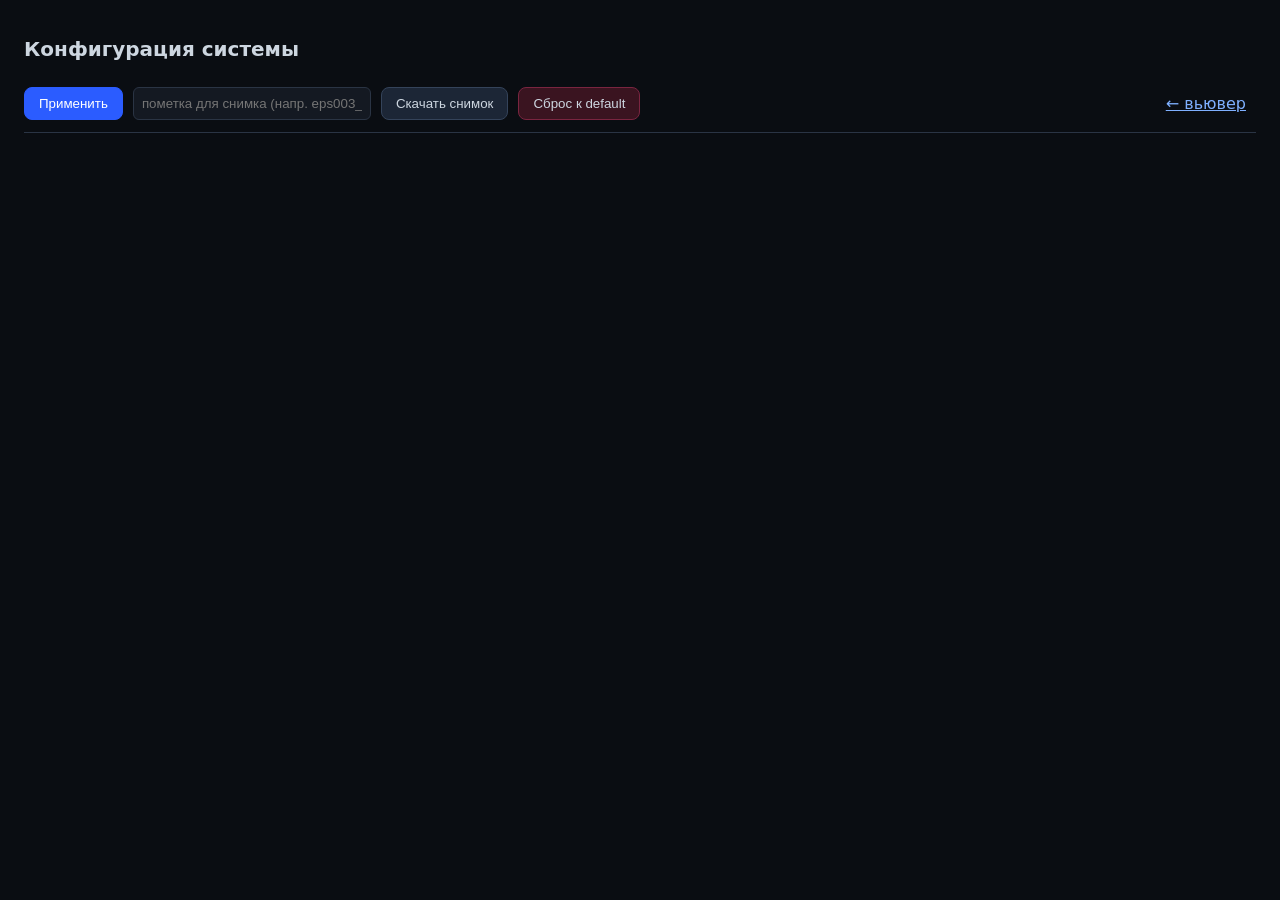
==== ui/config.html @ 7470f2e3 "Добавил отдельную страницу - работа с конфигом, версионирование" ====
<!DOCTYPE html>
<html lang="ru">
<head>
  <meta charset="UTF-8">
  <title>Конфиг — Bin-Picking</title>
  <style>
    body { background:#0a0d12; color:#cdd6e0; font-family:system-ui,sans-serif; margin:0; padding:24px; }
    h1 { font-size:20px; } h2 { font-size:15px; color:#7fb0ff; margin:20px 0 8px; }
    .row { display:flex; align-items:center; gap:12px; margin:6px 0; }
    .row label { flex:0 0 240px; font-size:13px; }
    .row input[type=number], .row select { background:#141922; color:#cdd6e0; border:1px solid #2a3444; border-radius:6px; padding:5px 8px; width:120px; }
    .row input[type=range] { flex:1; }
    .val { flex:0 0 70px; font-size:12px; color:#8fa; text-align:right; }
    .hot { color:#f0a; font-size:11px; }
    .bar { position:sticky; top:0; background:#0a0d12; padding:12px 0; display:flex; gap:10px; align-items:center; border-bottom:1px solid #2a3444; }
    button { background:#1c2636; color:#cdd6e0; border:1px solid #34435a; border-radius:8px; padding:8px 14px; cursor:pointer; }
    button.primary { background:#2b5cff; border-color:#2b5cff; color:#fff; }
    button.danger { background:#3a1420; border-color:#7a2540; }
    #note { background:#141922; color:#cdd6e0; border:1px solid #2a3444; border-radius:6px; padding:8px; width:220px; }
    #msg { font-size:12px; color:#8fa; }
  </style>
</head>
<body>
  <h1>Конфигурация системы</h1>
  <div class="bar">
    <button class="primary" id="apply">Применить</button>
    <input id="note" placeholder="пометка для снимка (напр. eps003_хорошо)">
    <button id="download">Скачать снимок</button>
    <button class="danger" id="reset">Сброс к default</button>
    <a href="/viewer" style="margin-left:auto;color:#7fb0ff">← вьювер</a>
    <span id="msg"></span>
  </div>
  <div id="form"></div>
  <script src="/static/config.js"></script>
</body>
</html>
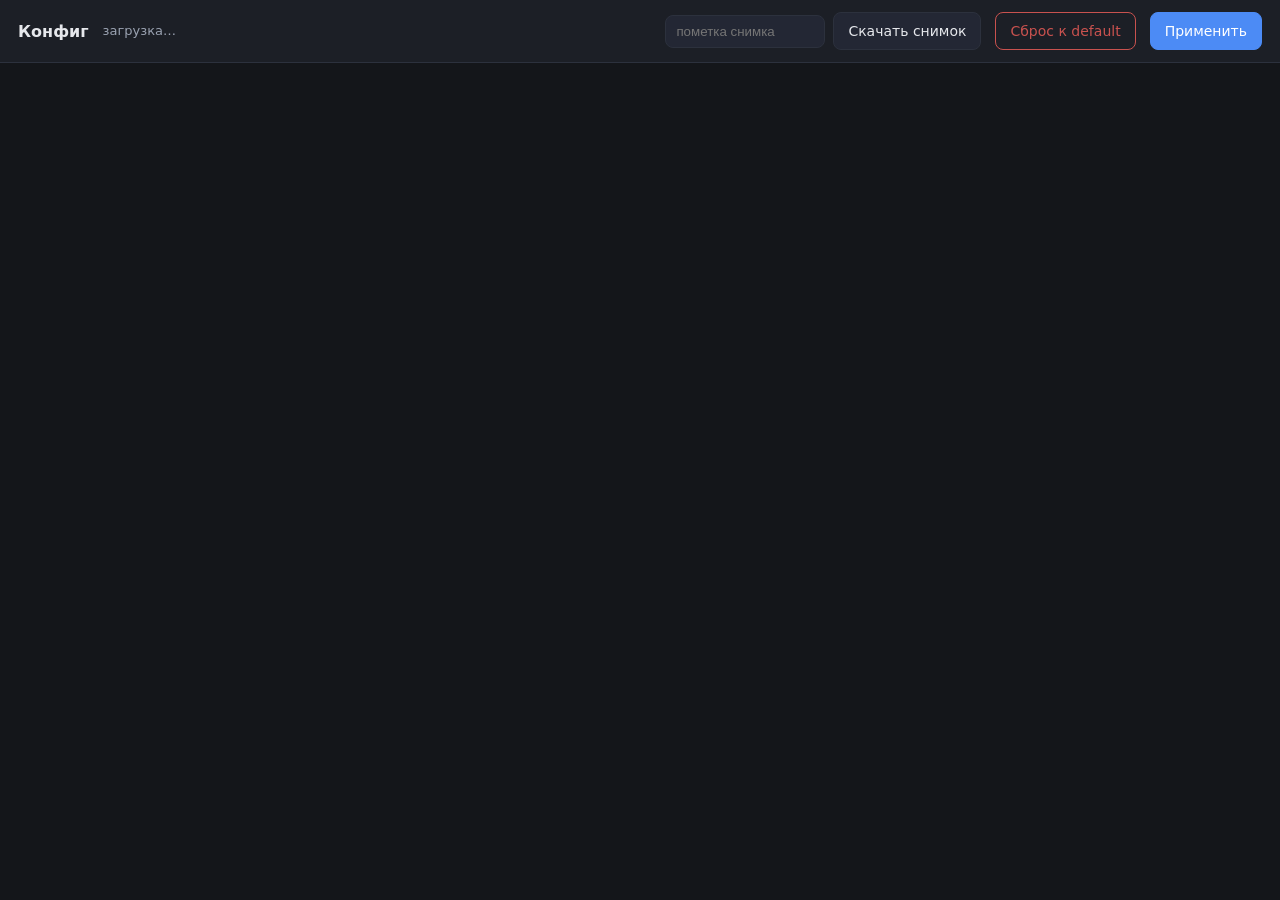
==== commit f56f2a0e: "Добавление интерфейса для конфига и переход на нормальную систему хранения конфига" ====
--- a/ui/config.html
+++ b/ui/config.html
@@ -1,36 +1,108 @@
 <!DOCTYPE html>
 <html lang="ru">
 <head>
-  <meta charset="UTF-8">
-  <title>Конфиг — Bin-Picking</title>
-  <style>
-    body { background:#0a0d12; color:#cdd6e0; font-family:system-ui,sans-serif; margin:0; padding:24px; }
-    h1 { font-size:20px; } h2 { font-size:15px; color:#7fb0ff; margin:20px 0 8px; }
-    .row { display:flex; align-items:center; gap:12px; margin:6px 0; }
-    .row label { flex:0 0 240px; font-size:13px; }
-    .row input[type=number], .row select { background:#141922; color:#cdd6e0; border:1px solid #2a3444; border-radius:6px; padding:5px 8px; width:120px; }
-    .row input[type=range] { flex:1; }
-    .val { flex:0 0 70px; font-size:12px; color:#8fa; text-align:right; }
-    .hot { color:#f0a; font-size:11px; }
-    .bar { position:sticky; top:0; background:#0a0d12; padding:12px 0; display:flex; gap:10px; align-items:center; border-bottom:1px solid #2a3444; }
-    button { background:#1c2636; color:#cdd6e0; border:1px solid #34435a; border-radius:8px; padding:8px 14px; cursor:pointer; }
-    button.primary { background:#2b5cff; border-color:#2b5cff; color:#fff; }
-    button.danger { background:#3a1420; border-color:#7a2540; }
-    #note { background:#141922; color:#cdd6e0; border:1px solid #2a3444; border-radius:6px; padding:8px; width:220px; }
-    #msg { font-size:12px; color:#8fa; }
-  </style>
+<meta charset="utf-8">
+<meta name="viewport" content="width=device-width, initial-scale=1">
+<title>Конфиг · Bin-Picking</title>
+<style>
+  :root {
+    --bg: #14161a; --panel: #1c1f26; --panel2: #232734;
+    --line: #2c313d; --fg: #e6e8ec; --muted: #9aa2b1;
+    --accent: #4c8bf5; --accent2: #3aa06b; --danger: #c9524f;
+  }
+  * { box-sizing: border-box; }
+  body {
+    margin: 0; background: var(--bg); color: var(--fg);
+    font: 14px/1.45 system-ui, -apple-system, Segoe UI, Roboto, sans-serif;
+  }
+  header {
+    position: sticky; top: 0; z-index: 5;
+    background: var(--panel); border-bottom: 1px solid var(--line);
+    padding: 12px 18px; display: flex; align-items: center; gap: 14px; flex-wrap: wrap;
+  }
+  header h1 { font-size: 16px; margin: 0; font-weight: 600; }
+  header .sp { flex: 1; }
+  #status { color: var(--muted); font-size: 13px; }
+  main { max-width: 900px; margin: 0 auto; padding: 18px; }
+  .section {
+    background: var(--panel); border: 1px solid var(--line);
+    border-radius: 10px; margin-bottom: 14px; overflow: hidden;
+  }
+  .section > h2 {
+    margin: 0; padding: 11px 15px; font-size: 14px; font-weight: 600;
+    background: var(--panel2); border-bottom: 1px solid var(--line);
+    letter-spacing: .02em;
+  }
+  .rows { padding: 6px 15px 12px; }
+  .row {
+    display: grid; grid-template-columns: 220px 1fr auto;
+    align-items: center; gap: 12px; padding: 8px 0;
+    border-bottom: 1px solid var(--line);
+  }
+  .row:last-child { border-bottom: none; }
+  .row label { color: var(--fg); font-size: 13px; }
+  .row .hint { color: var(--muted); font-size: 11px; display: block; }
+  .row input[type=range] { width: 100%; accent-color: var(--accent); }
+  .row .val {
+    min-width: 66px; text-align: right; font-variant-numeric: tabular-nums;
+    color: var(--accent); font-weight: 600;
+  }
+  .row input[type=number] {
+    width: 92px; background: var(--panel2); color: var(--fg);
+    border: 1px solid var(--line); border-radius: 6px; padding: 5px 7px;
+    font-variant-numeric: tabular-nums;
+  }
+  .pair { display: flex; gap: 8px; align-items: center; }
+  .pair span { color: var(--muted); font-size: 12px; }
+  .toggle {
+    position: relative; width: 42px; height: 24px; flex: none;
+    background: var(--panel2); border: 1px solid var(--line);
+    border-radius: 999px; cursor: pointer; transition: background .15s;
+  }
+  .toggle.on { background: var(--accent2); border-color: var(--accent2); }
+  .toggle::after {
+    content: ""; position: absolute; top: 2px; left: 2px;
+    width: 18px; height: 18px; border-radius: 50%; background: #fff;
+    transition: left .15s;
+  }
+  .toggle.on::after { left: 20px; }
+  button {
+    font: inherit; border: 1px solid var(--line); background: var(--panel2);
+    color: var(--fg); padding: 8px 14px; border-radius: 8px; cursor: pointer;
+  }
+  button:hover { border-color: var(--muted); }
+  button.primary { background: var(--accent); border-color: var(--accent); color: #fff; }
+  button.danger { background: transparent; border-color: var(--danger); color: var(--danger); }
+  button:disabled { opacity: .5; cursor: default; }
+  .snap { display: flex; align-items: center; gap: 8px; }
+  .snap input {
+    background: var(--panel2); color: var(--fg); border: 1px solid var(--line);
+    border-radius: 8px; padding: 8px 10px; width: 160px;
+  }
+  .toast {
+    position: fixed; bottom: 18px; left: 50%; transform: translateX(-50%);
+    background: var(--panel2); border: 1px solid var(--line); color: var(--fg);
+    padding: 10px 16px; border-radius: 8px; opacity: 0; pointer-events: none;
+    transition: opacity .2s; z-index: 20;
+  }
+  .toast.show { opacity: 1; }
+  .toast.err { border-color: var(--danger); color: #f2b6b4; }
+</style>
 </head>
 <body>
-  <h1>Конфигурация системы</h1>
-  <div class="bar">
-    <button class="primary" id="apply">Применить</button>
-    <input id="note" placeholder="пометка для снимка (напр. eps003_хорошо)">
-    <button id="download">Скачать снимок</button>
-    <button class="danger" id="reset">Сброс к default</button>
-    <a href="/viewer" style="margin-left:auto;color:#7fb0ff">← вьювер</a>
-    <span id="msg"></span>
+<header>
+  <h1>Конфиг</h1>
+  <span id="status">загрузка…</span>
+  <span class="sp"></span>
+  <div class="snap">
+    <input id="note" type="text" placeholder="пометка снимка" maxlength="40">
+    <button id="btn-snap">Скачать снимок</button>
   </div>
-  <div id="form"></div>
-  <script src="/static/config.js"></script>
+  <button id="btn-reset" class="danger">Сброс к default</button>
+  <button id="btn-apply" class="primary">Применить</button>
+</header>
+<main id="root"></main>
+<div id="toast" class="toast"></div>
+<script src="/static/config.js"></script>
 </body>
-</html>+</html>
